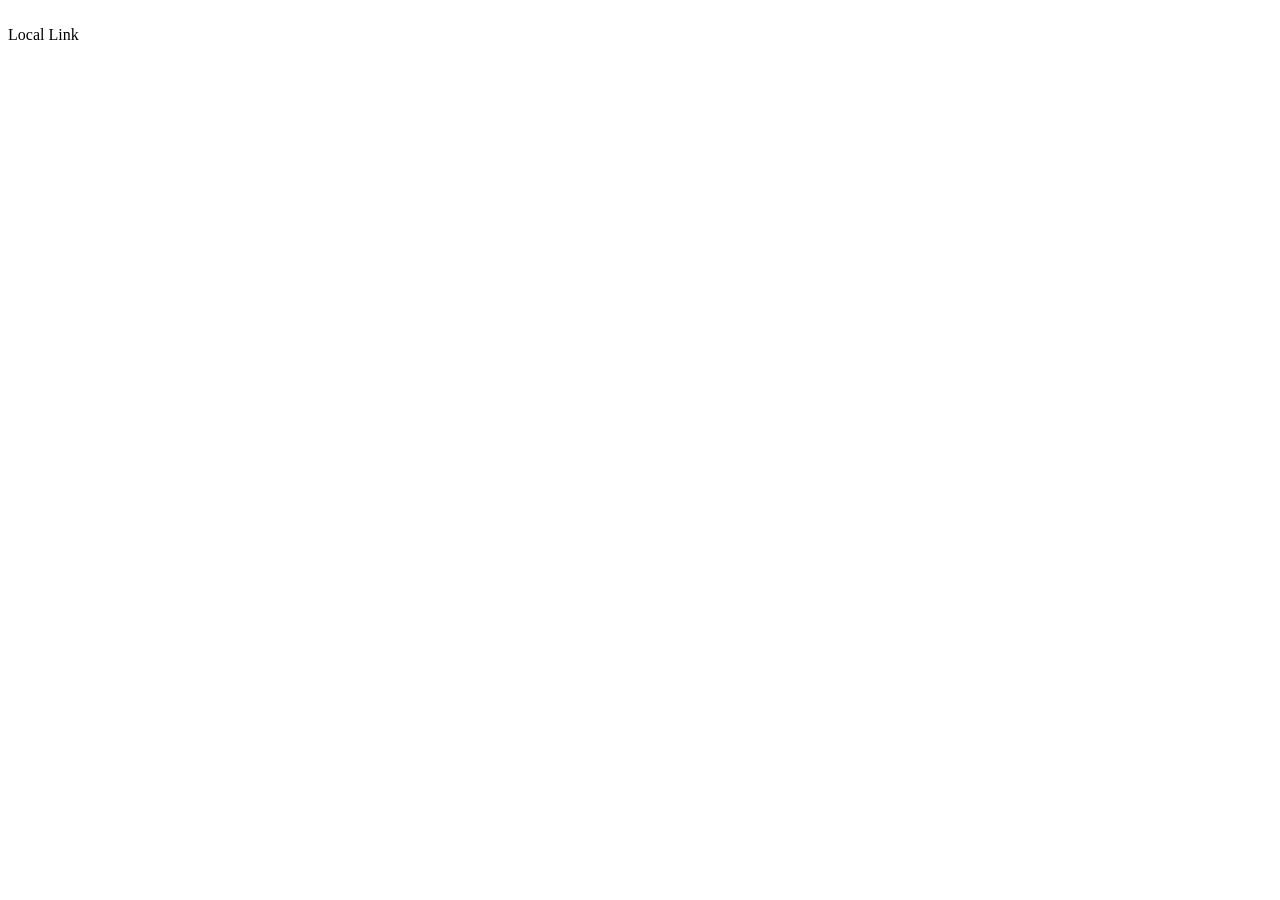
==== public/index.html @ c45531b8 "Local Link 3D: 3D background, motion layer and animated dashboards Adds public/fx.js + public/fx.css" ====
<!doctype html>
<html lang="en">
<head>
<meta charset="utf-8" />
<title>Local Link — Everything Local. One Place.</title>
<meta name="viewport" content="width=device-width, initial-scale=1, viewport-fit=cover" />
<meta name="description" content="Local Link — discover local businesses, services, workers, transport, offers, news and events in Kozhikode. Everything Local. One Place." />
<meta name="theme-color" content="#0D9488" />
<link rel="icon" href="/favicon.svg" type="image/svg+xml" />
<link rel="manifest" href="/manifest.webmanifest" />
<link rel="apple-touch-icon" href="/icon-192.png" />
<meta name="apple-mobile-web-app-capable" content="yes" />
<meta name="apple-mobile-web-app-status-bar-style" content="default" />
<meta name="apple-mobile-web-app-title" content="Local Link" />
<meta name="mobile-web-app-capable" content="yes" />
<link rel="preconnect" href="https://fonts.googleapis.com" />
<link rel="preconnect" href="https://fonts.gstatic.com" crossorigin />
<link rel="stylesheet" href="https://fonts.googleapis.com/css2?family=Plus+Jakarta+Sans:wght@500;600;700;800&family=Inter:wght@400;500;600;700&family=Noto+Sans+Malayalam:wght@500;600;700&display=swap" />
<link rel="stylesheet" href="/styles.css" />
<link rel="stylesheet" href="/fx.css" />
</head>
<body>
<div id="fx-intro" aria-hidden="true"><div class="fx-logo3d"><img src="/icon-192.png" alt="" /></div><div class="fx-word">Local Link</div></div>
<div id="stage"></div>
<div id="toast-host"></div>
<script>
  // capture the install prompt so the app can offer "Install" in the Account screen
  window.__llInstall = null;
  window.addEventListener('beforeinstallprompt', (e) => { e.preventDefault(); window.__llInstall = e; document.dispatchEvent(new Event('ll-installable')); });
  window.addEventListener('appinstalled', () => { window.__llInstall = null; });
  // register the service worker (offline shell + fast repeat loads)
  if ('serviceWorker' in navigator) {
    window.addEventListener('load', () => navigator.serviceWorker.register('/sw.js').catch(() => {}));
  }
</script>
<script src="/app.js"></script>
<script src="/fx.js"></script>
</body>
</html>
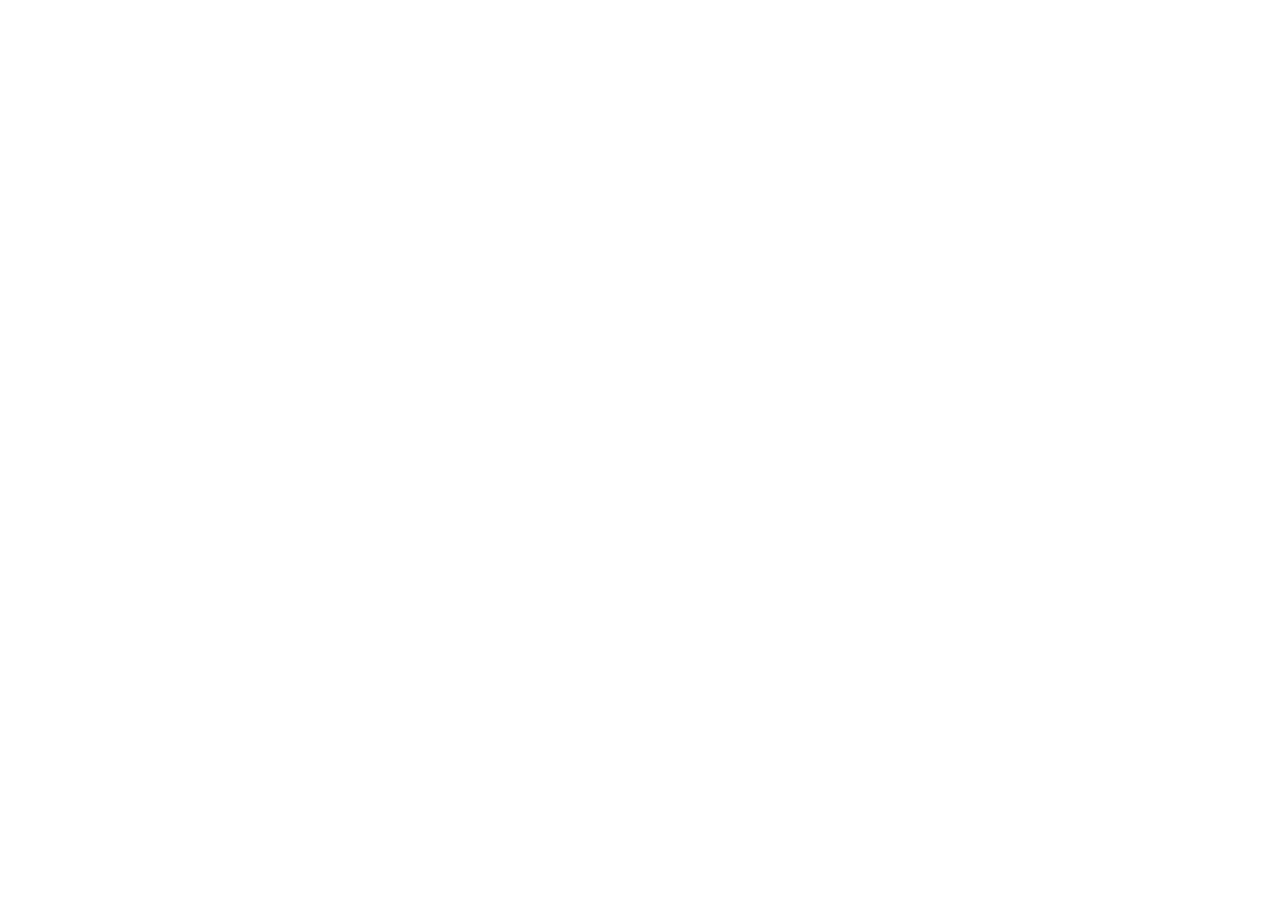
==== commit e29258db: "Rebuild all three apps on VoiceBite's UI/UX (Local Link colours) - Remove old styles.css, fx.css, fx" ====
--- a/public/index.html
+++ b/public/index.html
@@ -15,12 +15,10 @@
 <meta name="mobile-web-app-capable" content="yes" />
 <link rel="preconnect" href="https://fonts.googleapis.com" />
 <link rel="preconnect" href="https://fonts.gstatic.com" crossorigin />
-<link rel="stylesheet" href="https://fonts.googleapis.com/css2?family=Plus+Jakarta+Sans:wght@500;600;700;800&family=Inter:wght@400;500;600;700&family=Noto+Sans+Malayalam:wght@500;600;700&display=swap" />
-<link rel="stylesheet" href="/styles.css" />
-<link rel="stylesheet" href="/fx.css" />
+<link rel="stylesheet" href="https://fonts.googleapis.com/css2?family=Barlow+Condensed:ital,wght@1,800&family=Plus+Jakarta+Sans:wght@500;600;700;800&family=Inter:wght@400;500;600;700&family=Noto+Sans+Malayalam:wght@500;600;700&display=swap" />
+<link rel="stylesheet" href="/vb.css" />
 </head>
 <body>
-<div id="fx-intro" aria-hidden="true"><div class="fx-logo3d"><img src="/icon-192.png" alt="" /></div><div class="fx-word">Local Link</div></div>
 <div id="stage"></div>
 <div id="toast-host"></div>
 <script>
@@ -34,6 +32,6 @@
   }
 </script>
 <script src="/app.js"></script>
-<script src="/fx.js"></script>
+<script src="/vbfx.js"></script>
 </body>
 </html>
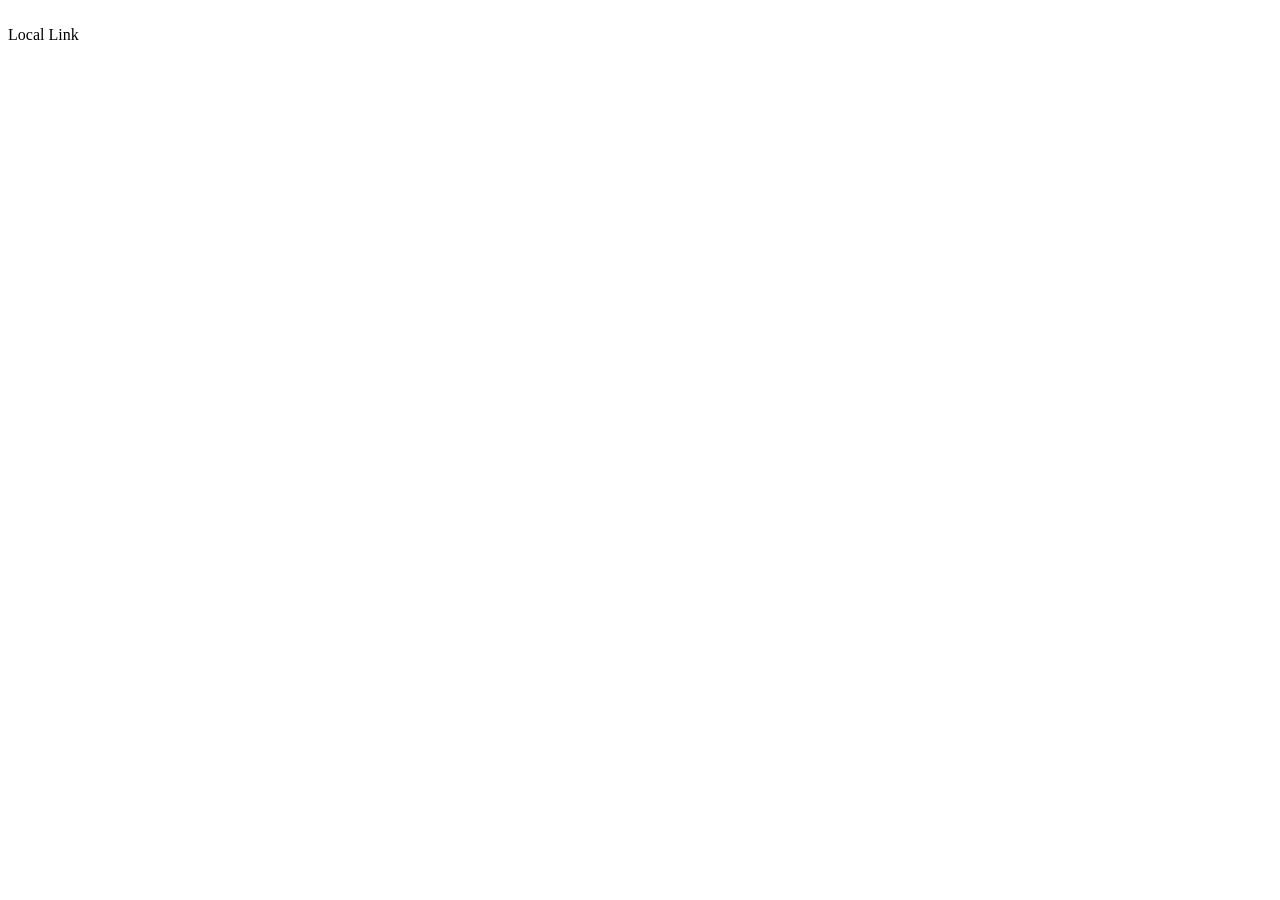
==== commit 790dd053: "Premium UI for customer, partner and admin (features unchanged) - Restore the original app.js flows," ====
--- a/public/index.html
+++ b/public/index.html
@@ -16,9 +16,10 @@
 <link rel="preconnect" href="https://fonts.googleapis.com" />
 <link rel="preconnect" href="https://fonts.gstatic.com" crossorigin />
 <link rel="stylesheet" href="https://fonts.googleapis.com/css2?family=Barlow+Condensed:ital,wght@1,800&family=Plus+Jakarta+Sans:wght@500;600;700;800&family=Inter:wght@400;500;600;700&family=Noto+Sans+Malayalam:wght@500;600;700&display=swap" />
-<link rel="stylesheet" href="/vb.css" />
+<link rel="stylesheet" href="/premium.css" />
 </head>
 <body>
+<div id="fx-intro" aria-hidden="true"><div class="fx-logo3d"><img src="/icon-192.png" alt="" /></div><div class="fx-word">Local Link</div></div>
 <div id="stage"></div>
 <div id="toast-host"></div>
 <script>
@@ -32,6 +33,7 @@
   }
 </script>
 <script src="/app.js"></script>
-<script src="/vbfx.js"></script>
+<script src="/fx.js"></script>
+<script src="/motion.js"></script>
 </body>
 </html>
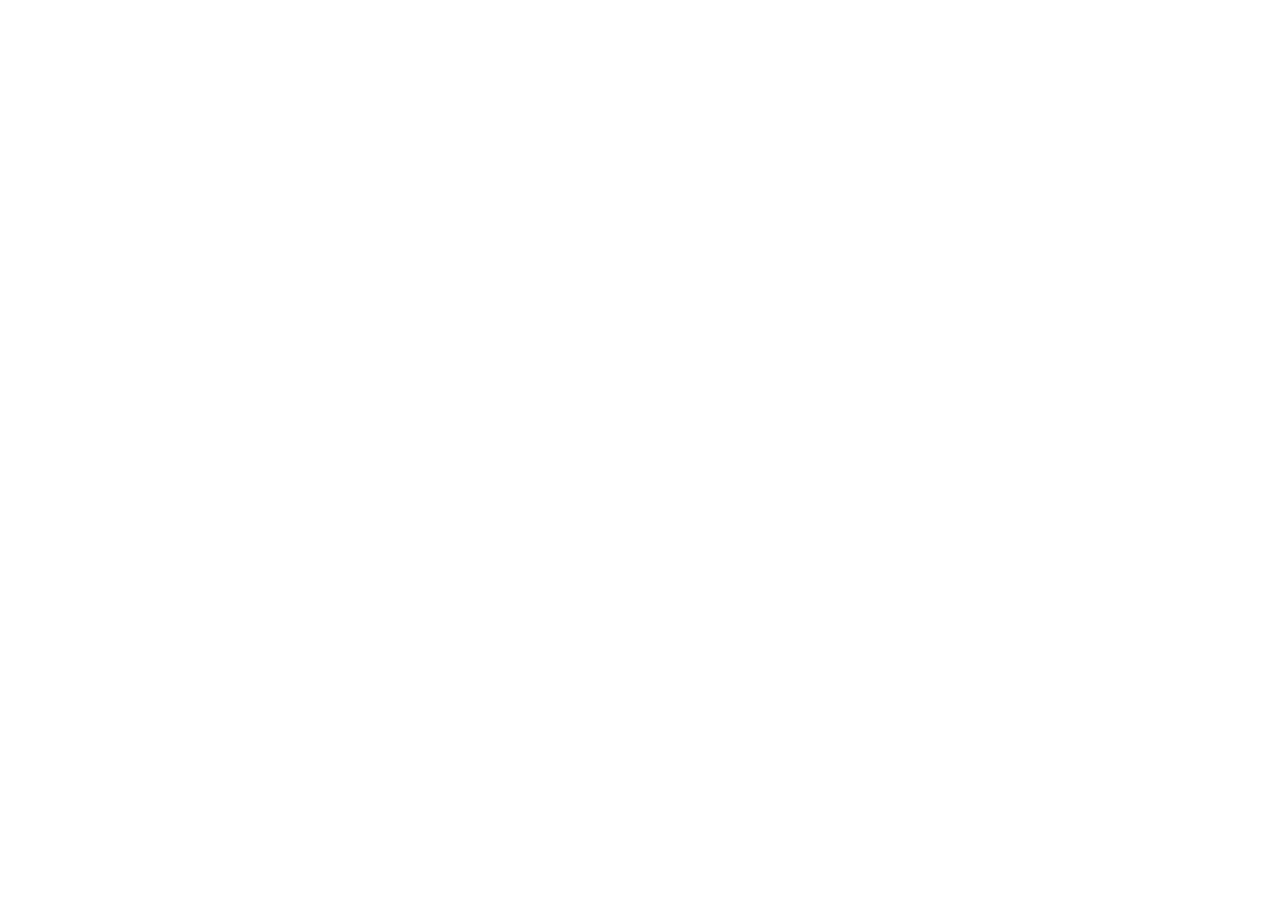
==== commit b2529b9a: "Merge pull request #7 from subunu-salam/fresh-ui New UI/UX from scratch for customer, partner and ad" ====
--- a/public/index.html
+++ b/public/index.html
@@ -16,10 +16,9 @@
 <link rel="preconnect" href="https://fonts.googleapis.com" />
 <link rel="preconnect" href="https://fonts.gstatic.com" crossorigin />
 <link rel="stylesheet" href="https://fonts.googleapis.com/css2?family=Barlow+Condensed:ital,wght@1,800&family=Plus+Jakarta+Sans:wght@500;600;700;800&family=Inter:wght@400;500;600;700&family=Noto+Sans+Malayalam:wght@500;600;700&display=swap" />
-<link rel="stylesheet" href="/premium.css" />
+<link rel="stylesheet" href="/vb.css" />
 </head>
 <body>
-<div id="fx-intro" aria-hidden="true"><div class="fx-logo3d"><img src="/icon-192.png" alt="" /></div><div class="fx-word">Local Link</div></div>
 <div id="stage"></div>
 <div id="toast-host"></div>
 <script>
@@ -33,7 +32,6 @@
   }
 </script>
 <script src="/app.js"></script>
-<script src="/fx.js"></script>
-<script src="/motion.js"></script>
+<script src="/vbfx.js"></script>
 </body>
 </html>
